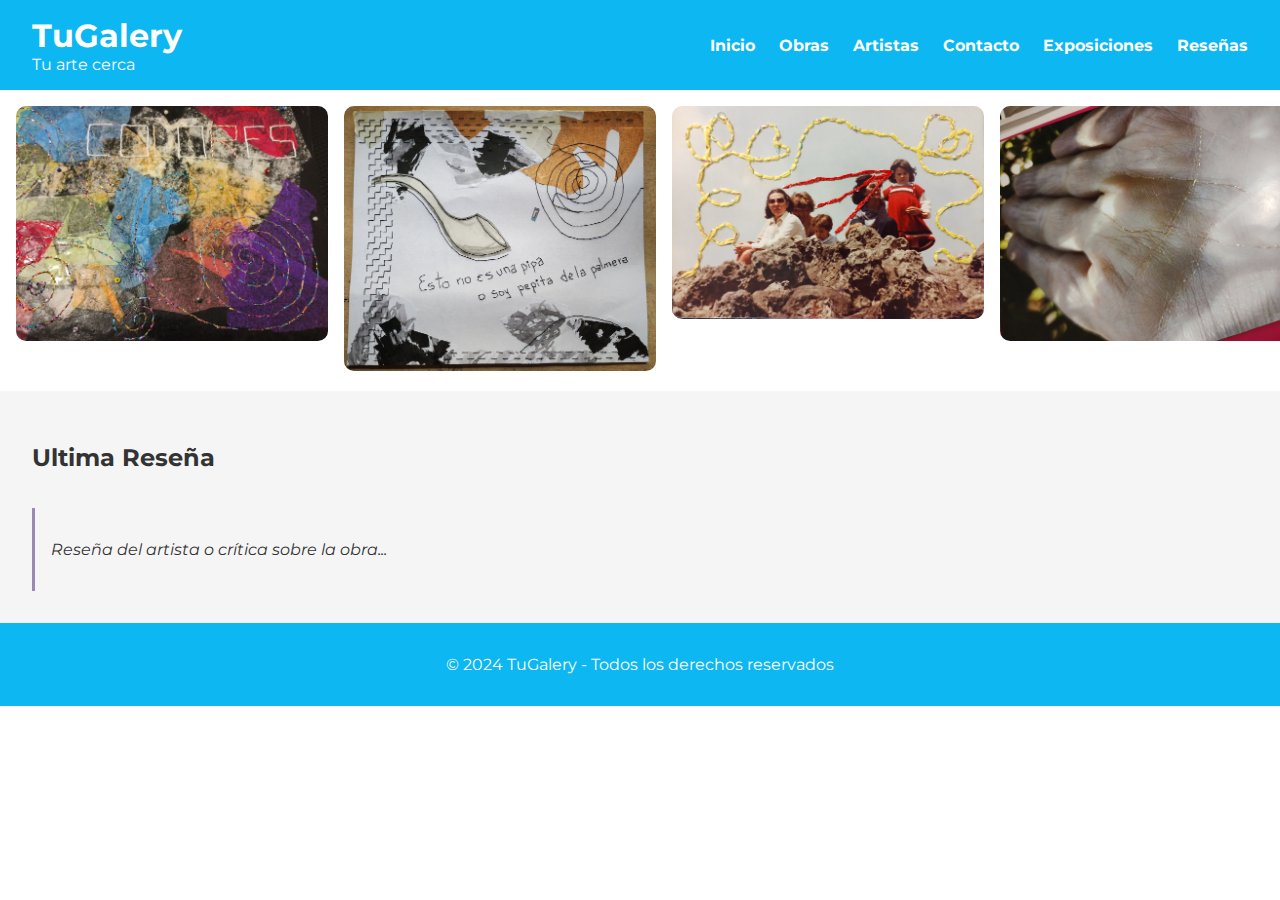
==== Index.html @ 9227390f "Primera entrega" ====
<!DOCTYPE html>
<html lang="es">
<head>
    <meta charset="UTF-8">
    <meta name="viewport" content="width=device-width, initial-scale=1.0">
    <title>TuGalery - Tu arte cerca</title>
    <link rel="stylesheet" href="styles.css">
    <link rel="preconnect" href="https://fonts.googleapis.com">
    <link rel="preconnect" href="https://fonts.gstatic.com" crossorigin>
    <link href="https://fonts.googleapis.com/css2?family=Montserrat:wght@400;700&family=Roboto:wght@400;700&family=Piazzolla:wght@400;700&display=swap" rel="stylesheet">
</head>
<body>

    <!-- Header con menú de navegación ver plantilla -->
    <header>
        <div class="header-content">
            <div class="header-left">
                <h1>TuGalery</h1>
                <p>Tu arte cerca</p>
            </div>
            <nav class="header-right">
                <ul>
                    <li><a href="Index.html">Inicio</a></li>
                    <li><a href="Galeria.html">Obras</a></li>
                    <li><a href="">Artistas</a></li>
                    <li><a href="Contacto.html">Contacto</a></li>
                    <li><a href="">Exposiciones</a></li>
                    <li><a href="">Reseñas</a></li>
                </ul>
            </nav>
        </div>
    </header>

    <!-- Carrusel de Imágenes quisiera que fuera aleatorio en un futuro-->
    <main>
        <section id="inicio" class="carousel">
            <div class="carousel-item"><a href="obras/01.html"> <img src="img/1.jpg" alt="Obra destacada 1"></a></div>
            <div class="carousel-item"><a href="obras/02.html"> <img src="img/2.jpg" alt="Obra destacada 2"></a></div>
            <div class="carousel-item"><a href="obras/03.html"> <img src="img/3.jpg" alt="Obra destacada 3"></a></div>
            <div class="carousel-item"><a href="obras/04.html"> <img src="img/4.jpg" alt="Obra destacada 4"></a></div>
            <div class="carousel-item"><a href="obras/01.html"> <img src="img/5.jpg" alt="Obra destacada 5"></a></div>
        </section>

        <!-- Sección de Visuslización de ultima Reseñas -->
        <section id="reseñas" class="reviews">
            <h2>Ultima Reseña</h2>
            <div class="review-item">
                <p>Reseña del artista o crítica sobre la obra...</p>
            </div>
        </section>
    </main>

    <!-- Pie de página -->
    <footer>
        <p>&copy; 2024 TuGalery - Todos los derechos reservados</p>
    </footer>

</body>
</html>
---- styles.css ----
/* Cuerpo */
body {
    font-family: 'Montserrat', sans-serif;
    background-color: #ffffff;
    color: #333333;
    margin: 0;
    padding: 0;
}

/* Header y navegación */
header {
    display: flex;
    flex-direction: column;
    background-color: #0cb7f2;
    padding: 1rem 2rem;
    color: #ffffff;
}

header h1 {
    font-size: 2.5rem;
    margin: 0;
}

nav ul {
    list-style: none;
    padding: 0;
    display: flex;
    justify-content: center;
    gap: 2rem;
}

nav a {
    color: #ffffff;
    text-decoration: none;
    font-weight: bold;
}

.header-content {
    display: flex;
    justify-content: space-between;
    align-items: center;
}

/* Estilos del título */
.header-left h1 {
    font-size: 2rem;
    margin: 0;
}

.header-left p {
    margin: 0;
}

/* Estilos del menú */
.header-right ul {
    display: flex;
    gap: 1.5rem;
    list-style: none;
    margin: 0;
    padding: 0;
}

.header-right a {
    color: #ffffff;
    text-decoration: none;
    font-weight: bold;
}

/* Carrusel */
.carousel {
    display: flex;
    overflow-x: auto;
    scroll-snap-type: x mandatory;
    gap: 1rem;
    padding: 1rem;
}

.carousel-item {
    flex: 0 0 auto;
    scroll-snap-align: center;
    width: 80%;
}

.carousel-item img {
    width: 100%;
    border-radius: 10px;
}

/* Galería de obras */
.gallery-container {
    display: grid; 
    grid-template-columns: repeat(3, 1fr);
    grid-gap: 20px;
    justify-items: center;
    margin: 20px auto; 
    max-width: 1200px;
}

.card {
    background-color: #f9f9f9;
    border: 1px solid #ddd;
    padding: 10px; 
    border-radius: 10px;
    text-align: center; 
    box-shadow: 0 4px 8px rgba(0, 0, 0, 0.2);
    transition: transform 0.3s ease;
}

.card h3 {
    color: #0cb7f2;
}

.card img {
    width: 100%;              /* Asegura que la imagen ocupe todo el ancho de la card */
    height: auto;             /* Mantiene la relación de aspecto de la imagen */
    border-bottom: 1px solid #ccc; /* Añade una línea divisoria debajo de la imagen */
}

.card:hover {
    transform: scale(1.05);   /* Efecto de escala al pasar el ratón sobre la card */
}

/* Reseñas */
.reviews {
    display: grid;
    grid-template-columns: repeat(auto-fill, minmax(250px, 1fr));
    gap: 1rem;
    padding: 2rem;
    background-color: #f5f5f5;
}

.review-item {
    padding: 1rem;
    border-left: 3px solid #9b89b3;
    font-style: italic;
}

/* Formulario de Contacto */
.contact-form {
    padding: 2rem;
    background-color: #e3f6fc;
    display: flex;
    flex-direction: column;
    align-items: center;
}

.contact-form form {
    width: 100%;
    max-width: 400px;
}

.contact-form label {
    display: block;
    margin-bottom: 0.5rem;
}

.contact-form input,
.contact-form textarea {
    width: 100%;
    padding: 0.75rem;
    margin-bottom: 1rem;
    border-radius: 5px;
    border: 1px solid #ddd;
}

.contact-form button {
    background-color: #0cb7f2;
    color: #ffffff;
    border: none;
    padding: 0.75rem 1.5rem;
    border-radius: 5px;
    cursor: pointer;
}

.contact-form button:hover {
    background-color: #0893c1;
}

/* Pie de página */
footer {
    background-color: #0cb7f2;
    color: #ffffff;
    text-align: center;
    padding: 1rem;
}

/* Responsividad */
@media (max-width: 768px) {
    .header-sections {
        flex-direction: column;
        align-items: center;
    }
    .section {
        flex: 1 1 100%;
    }
    .header-content {
        flex-direction: column;
    }
}

.carousel-item {
        max-width: 25%;
    }

.gallery, .reviews {
        grid-template-columns: 1fr;
    }
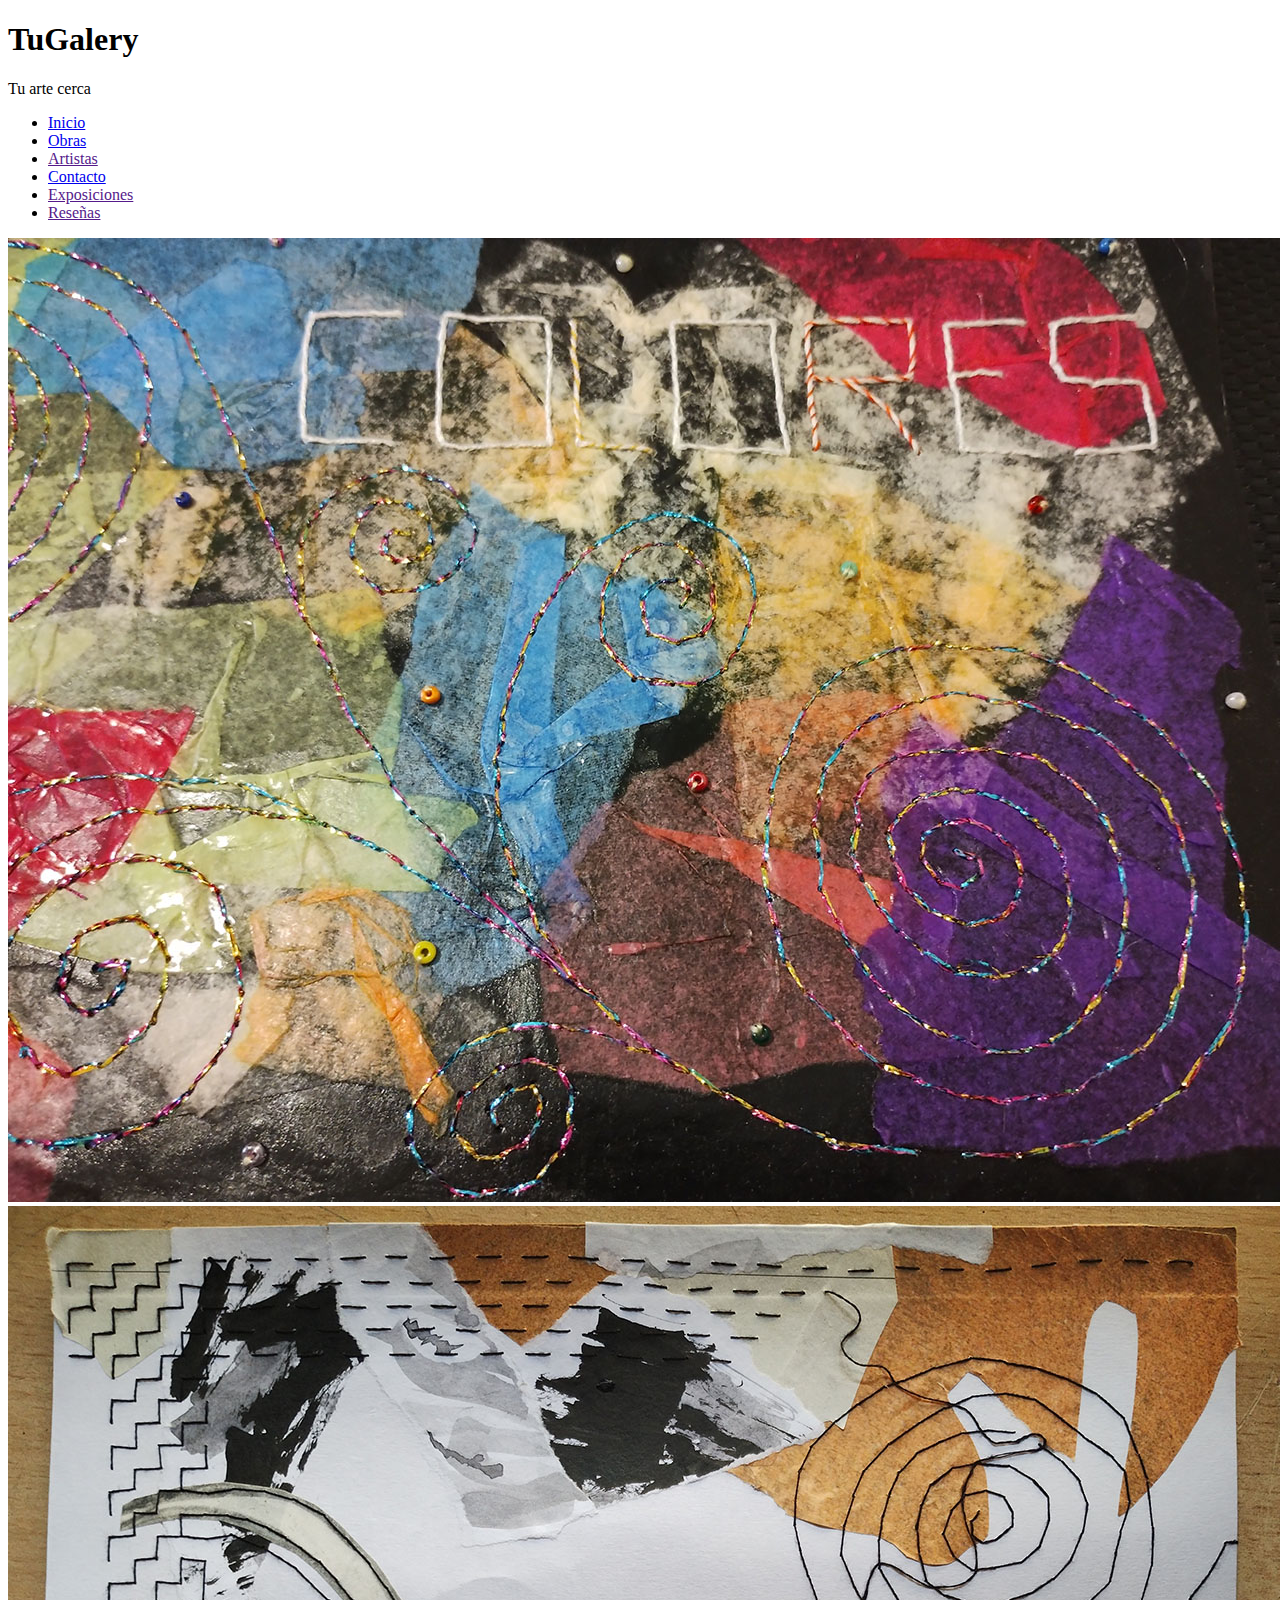
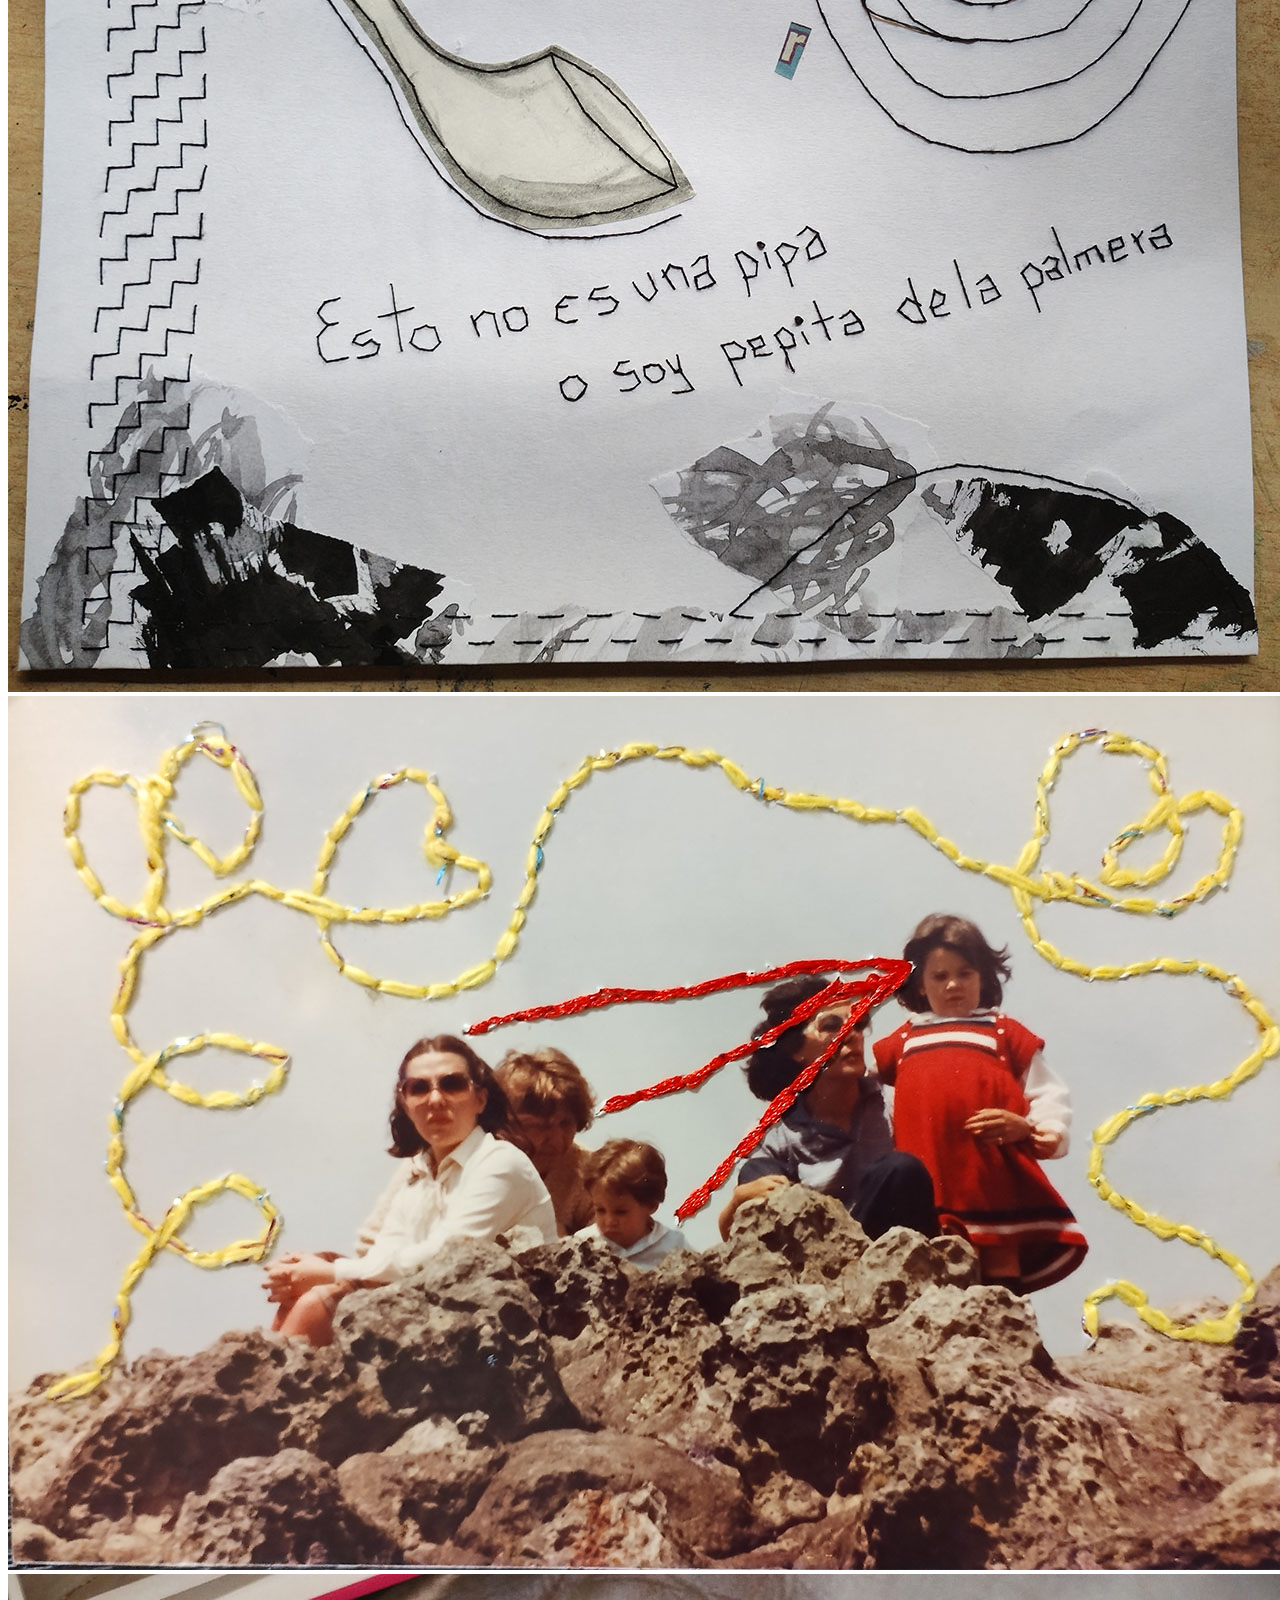
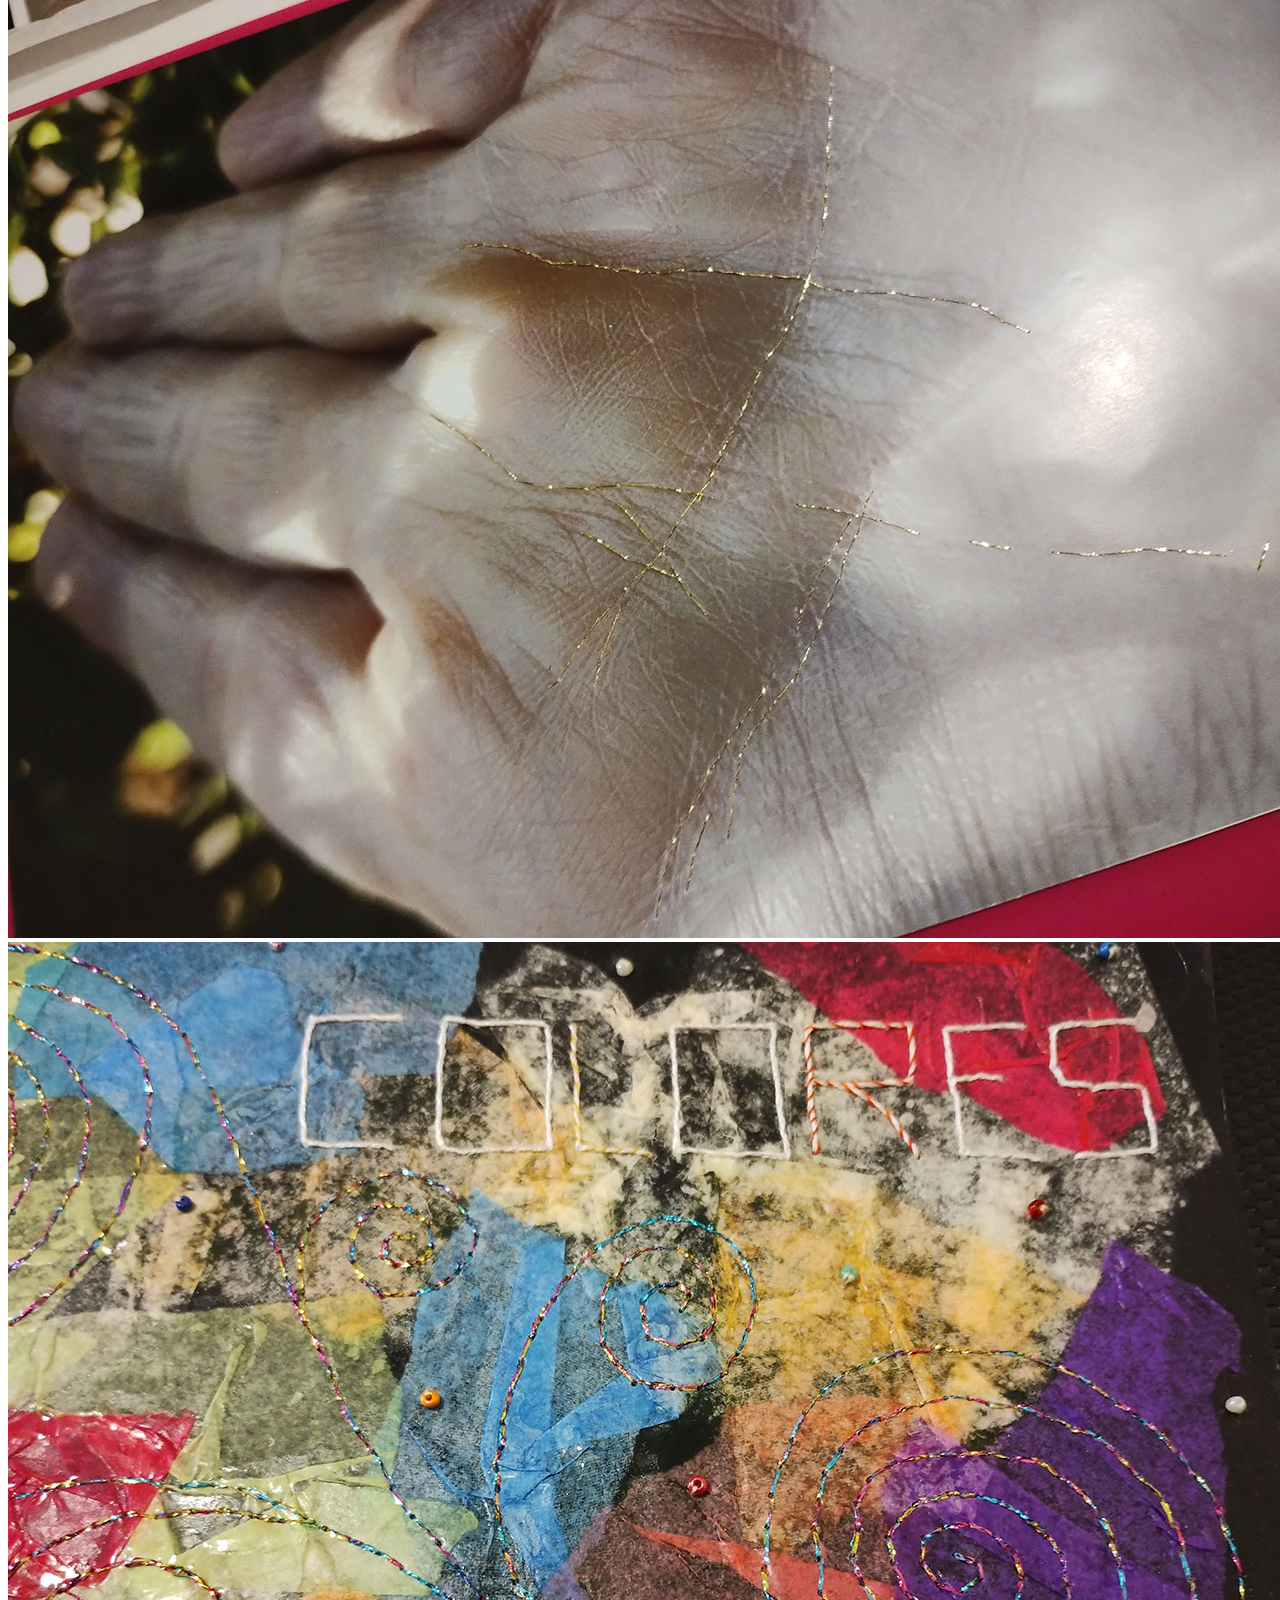
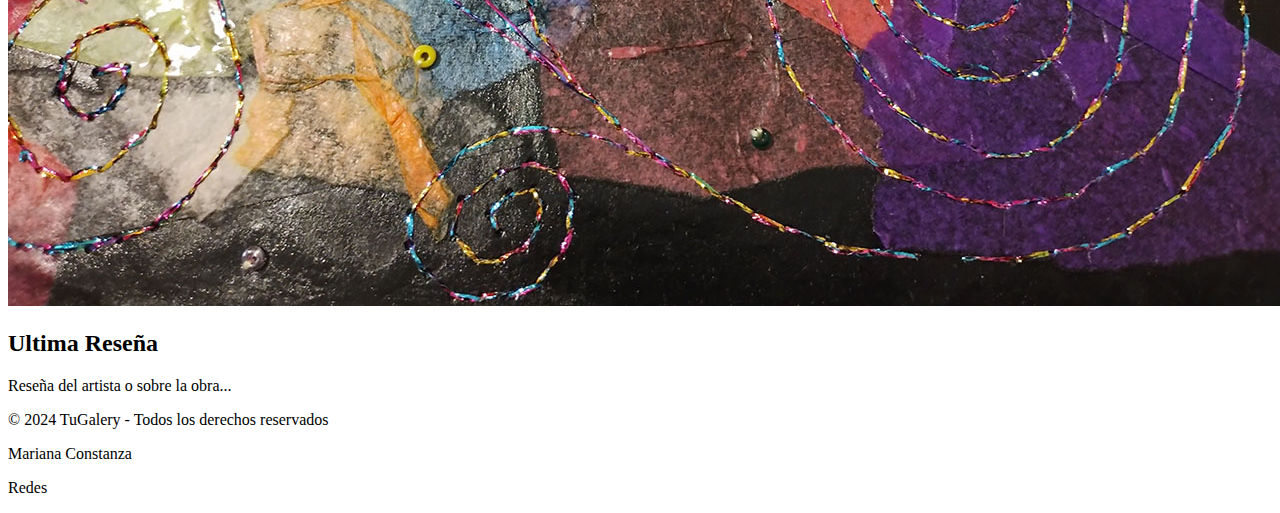
==== commit 3612a4a3: "version2" ====
--- a/Index.html
+++ b/Index.html
@@ -4,14 +4,12 @@
     <meta charset="UTF-8">
     <meta name="viewport" content="width=device-width, initial-scale=1.0">
     <title>TuGalery - Tu arte cerca</title>
-    <link rel="stylesheet" href="styles.css">
+    <link rel="stylesheet" href="../Tugalery/styles.css">
     <link rel="preconnect" href="https://fonts.googleapis.com">
     <link rel="preconnect" href="https://fonts.gstatic.com" crossorigin>
     <link href="https://fonts.googleapis.com/css2?family=Montserrat:wght@400;700&family=Roboto:wght@400;700&family=Piazzolla:wght@400;700&display=swap" rel="stylesheet">
 </head>
 <body>
-
-    <!-- Header con menú de navegación ver plantilla -->
     <header>
         <div class="header-content">
             <div class="header-left">
@@ -20,10 +18,10 @@
             </div>
             <nav class="header-right">
                 <ul>
-                    <li><a href="Index.html">Inicio</a></li>
-                    <li><a href="Galeria.html">Obras</a></li>
+                    <li><a href="index.html">Inicio</a></li>
+                    <li><a href="galeria.html">Obras</a></li>
                     <li><a href="">Artistas</a></li>
-                    <li><a href="Contacto.html">Contacto</a></li>
+                    <li><a href="contacto.html">Contacto</a></li>
                     <li><a href="">Exposiciones</a></li>
                     <li><a href="">Reseñas</a></li>
                 </ul>
@@ -31,21 +29,21 @@
         </div>
     </header>
 
-    <!-- Carrusel de Imágenes quisiera que fuera aleatorio en un futuro-->
+    <!-- Carrusel - quisiera que fuera aleatorio en un futuro y que tuviera el mismo largo -->
     <main>
         <section id="inicio" class="carousel">
-            <div class="carousel-item"><a href="obras/01.html"> <img src="img/1.jpg" alt="Obra destacada 1"></a></div>
-            <div class="carousel-item"><a href="obras/02.html"> <img src="img/2.jpg" alt="Obra destacada 2"></a></div>
-            <div class="carousel-item"><a href="obras/03.html"> <img src="img/3.jpg" alt="Obra destacada 3"></a></div>
-            <div class="carousel-item"><a href="obras/04.html"> <img src="img/4.jpg" alt="Obra destacada 4"></a></div>
-            <div class="carousel-item"><a href="obras/01.html"> <img src="img/5.jpg" alt="Obra destacada 5"></a></div>
+            <div class="carousel-item"><a href="../01.html"> <img src="img/1.jpg" alt="Obra destacada 1"></a></div>
+            <div class="carousel-item"><a href="../02.html"> <img src="img/2.jpg" alt="Obra destacada 2"></a></div>
+            <div class="carousel-item"><a href="../03.html"> <img src="img/3.jpg" alt="Obra destacada 3"></a></div>
+            <div class="carousel-item"><a href="../04.html"> <img src="img/4.jpg" alt="Obra destacada 4"></a></div>
+            <div class="carousel-item"><a href="../01.html"> <img src="img/5.jpg" alt="Obra destacada 5"></a></div>
         </section>
 
-        <!-- Sección de Visuslización de ultima Reseñas -->
+        <!-- Visuslización de ultima Reseñas en la web-->
         <section id="reseñas" class="reviews">
             <h2>Ultima Reseña</h2>
             <div class="review-item">
-                <p>Reseña del artista o crítica sobre la obra...</p>
+                <p>Reseña del artista o sobre la obra...</p>
             </div>
         </section>
     </main>
@@ -53,7 +51,8 @@
     <!-- Pie de página -->
     <footer>
         <p>&copy; 2024 TuGalery - Todos los derechos reservados</p>
+        <p>Mariana Constanza</p>
+        <p>Redes</p> <!-- iconos de redes -->
     </footer>
-
 </body>
 </html>
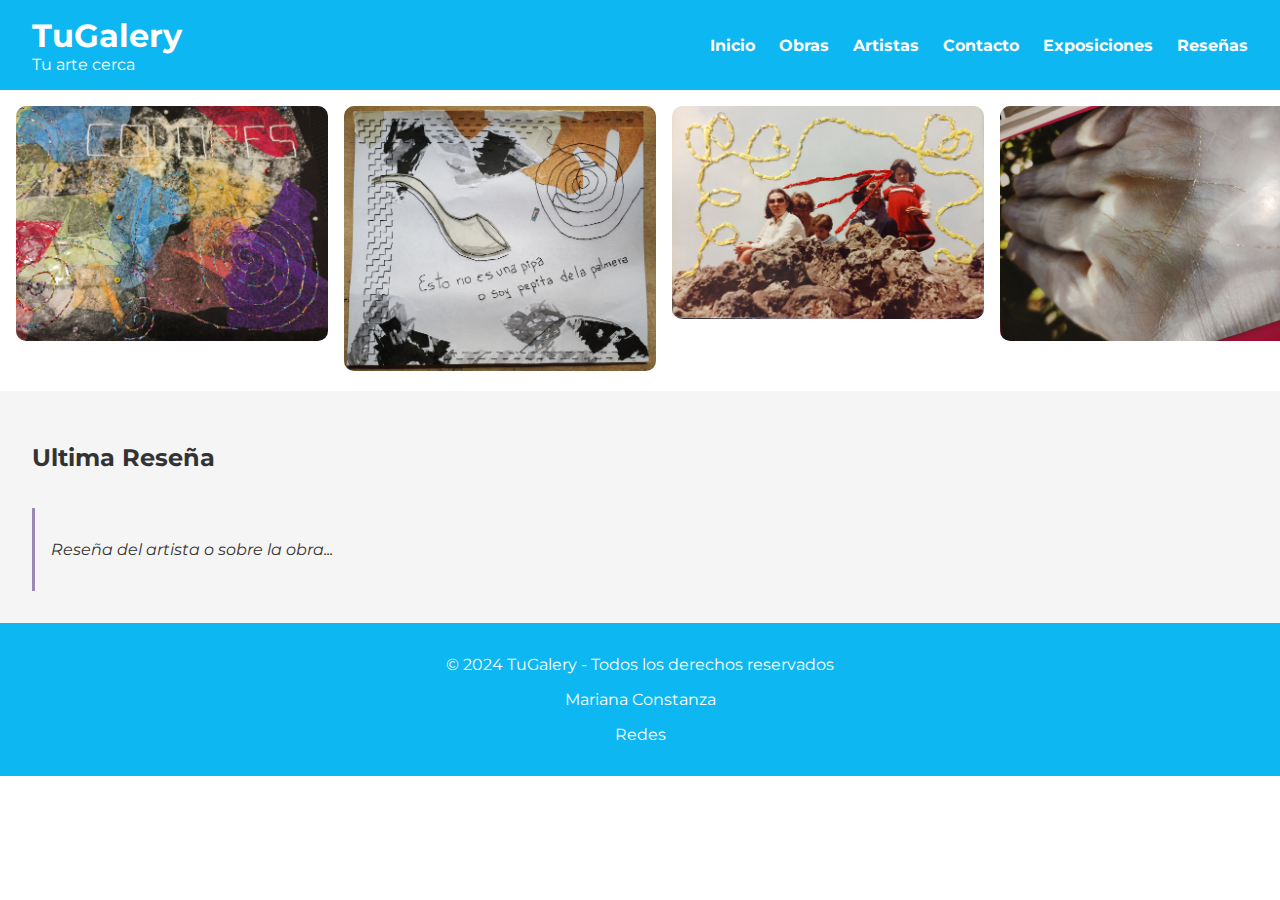
==== commit 88087a3d: "MEJORAR ENLACES" ====
--- a/Index.html
+++ b/Index.html
@@ -4,7 +4,7 @@
     <meta charset="UTF-8">
     <meta name="viewport" content="width=device-width, initial-scale=1.0">
     <title>TuGalery - Tu arte cerca</title>
-    <link rel="stylesheet" href="../Tugalery/styles.css">
+    <link rel="stylesheet" href="styles.css">
     <link rel="preconnect" href="https://fonts.googleapis.com">
     <link rel="preconnect" href="https://fonts.gstatic.com" crossorigin>
     <link href="https://fonts.googleapis.com/css2?family=Montserrat:wght@400;700&family=Roboto:wght@400;700&family=Piazzolla:wght@400;700&display=swap" rel="stylesheet">
@@ -32,11 +32,11 @@
     <!-- Carrusel - quisiera que fuera aleatorio en un futuro y que tuviera el mismo largo -->
     <main>
         <section id="inicio" class="carousel">
-            <div class="carousel-item"><a href="../01.html"> <img src="img/1.jpg" alt="Obra destacada 1"></a></div>
-            <div class="carousel-item"><a href="../02.html"> <img src="img/2.jpg" alt="Obra destacada 2"></a></div>
-            <div class="carousel-item"><a href="../03.html"> <img src="img/3.jpg" alt="Obra destacada 3"></a></div>
-            <div class="carousel-item"><a href="../04.html"> <img src="img/4.jpg" alt="Obra destacada 4"></a></div>
-            <div class="carousel-item"><a href="../01.html"> <img src="img/5.jpg" alt="Obra destacada 5"></a></div>
+            <div class="carousel-item"><a href="obras/01.html"> <img src="img/1.jpg" alt="Obra destacada 1"></a></div>
+            <div class="carousel-item"><a href="obras/02.html"> <img src="img/2.jpg" alt="Obra destacada 2"></a></div>
+            <div class="carousel-item"><a href="obras/03.html"> <img src="img/3.jpg" alt="Obra destacada 3"></a></div>
+            <div class="carousel-item"><a href="obras/04.html"> <img src="img/4.jpg" alt="Obra destacada 4"></a></div>
+            <div class="carousel-item"><a href="obras/01.html"> <img src="img/5.jpg" alt="Obra destacada 5"></a></div>
         </section>
 
         <!-- Visuslización de ultima Reseñas en la web-->
--- a/styles.css
+++ b/styles.css
@@ -0,0 +1,207 @@
+/* Cuerpo */
+body {
+    font-family: 'Montserrat', sans-serif;
+    background-color: #ffffff;
+    color: #333333;
+    margin: 0;
+    padding: 0;
+}
+
+/* Header y navegación */
+header {
+    display: flex;
+    flex-direction: column;
+    background-color: #0cb7f2;
+    padding: 1rem 2rem;
+    color: #ffffff;
+}
+
+header h1 {
+    font-size: 2.5rem;
+    margin: 0;
+}
+
+nav ul {
+    list-style: none;
+    padding: 0;
+    display: flex;
+    justify-content: center;
+    gap: 2rem;
+}
+
+nav a {
+    color: #ffffff;
+    text-decoration: none;
+    font-weight: bold;
+}
+
+.header-content {
+    display: flex;
+    justify-content: space-between;
+    align-items: center;
+}
+
+/* Estilos del título */
+.header-left h1 {
+    font-size: 2rem;
+    margin: 0;
+}
+
+.header-left p {
+    margin: 0;
+}
+
+/* Estilos del menú */
+.header-right ul {
+    display: flex;
+    gap: 1.5rem;
+    list-style: none;
+    margin: 0;
+    padding: 0;
+}
+
+.header-right a {
+    color: #ffffff;
+    text-decoration: none;
+    font-weight: bold;
+}
+
+/* Carrusel */
+.carousel {
+    display: flex;
+    overflow-x: auto;
+    scroll-snap-type: x mandatory;
+    gap: 1rem;
+    padding: 1rem;
+}
+
+.carousel-item {
+    flex: 0 0 auto;
+    scroll-snap-align: center;
+    width: 80%;
+}
+
+.carousel-item img {
+    width: 100%;
+    border-radius: 10px;
+}
+
+/* Galería de obras */
+.gallery-container {
+    display: grid; 
+    grid-template-columns: repeat(3, 1fr);
+    grid-gap: 20px;
+    justify-items: center;
+    margin: 20px auto; 
+    max-width: 1200px;
+}
+
+.card {
+    background-color: #f9f9f9;
+    border: 1px solid #ddd;
+    padding: 10px; 
+    border-radius: 10px;
+    text-align: center; 
+    box-shadow: 0 4px 8px rgba(0, 0, 0, 0.2);
+    transition: transform 0.3s ease;
+}
+
+.card h3 {
+    color: #0cb7f2;
+}
+
+.card img {
+    width: 100%;              /* Asegura que la imagen ocupe todo el ancho de la card */
+    height: auto;             /* Mantiene la relación de aspecto de la imagen */
+    border-bottom: 1px solid #ccc; /* Añade una línea divisoria debajo de la imagen */
+}
+
+.card:hover {
+    transform: scale(1.05);   /* Efecto de escala al pasar el ratón sobre la card */
+}
+
+/* Reseñas */
+.reviews {
+    display: grid;
+    grid-template-columns: repeat(auto-fill, minmax(250px, 1fr));
+    gap: 1rem;
+    padding: 2rem;
+    background-color: #f5f5f5;
+}
+
+.review-item {
+    padding: 1rem;
+    border-left: 3px solid #9b89b3;
+    font-style: italic;
+}
+
+/* Formulario de Contacto */
+.contact-form {
+    padding: 2rem;
+    background-color: #e3f6fc;
+    display: flex;
+    flex-direction: column;
+    align-items: center;
+}
+
+.contact-form form {
+    width: 100%;
+    max-width: 400px;
+}
+
+.contact-form label {
+    display: block;
+    margin-bottom: 0.5rem;
+}
+
+.contact-form input,
+.contact-form textarea {
+    width: 100%;
+    padding: 0.75rem;
+    margin-bottom: 1rem;
+    border-radius: 5px;
+    border: 1px solid #ddd;
+}
+
+.contact-form button {
+    background-color: #0cb7f2;
+    color: #ffffff;
+    border: none;
+    padding: 0.75rem 1.5rem;
+    border-radius: 5px;
+    cursor: pointer;
+}
+
+.contact-form button:hover {
+    background-color: #0893c1;
+}
+
+/* Pie de página */
+footer {
+    background-color: #0cb7f2;
+    color: #ffffff;
+    text-align: center;
+    padding: 1rem;
+}
+
+/* Responsividad */
+@media (max-width: 768px) {
+    .header-sections {
+        flex-direction: column;
+        align-items: center;
+    }
+    .section {
+        flex: 1 1 100%;
+    }
+    .header-content {
+        flex-direction: column;
+    }
+}
+
+.carousel-item {
+        max-width: 25%;
+    }
+
+.gallery, .reviews {
+        grid-template-columns: 1fr;
+    }